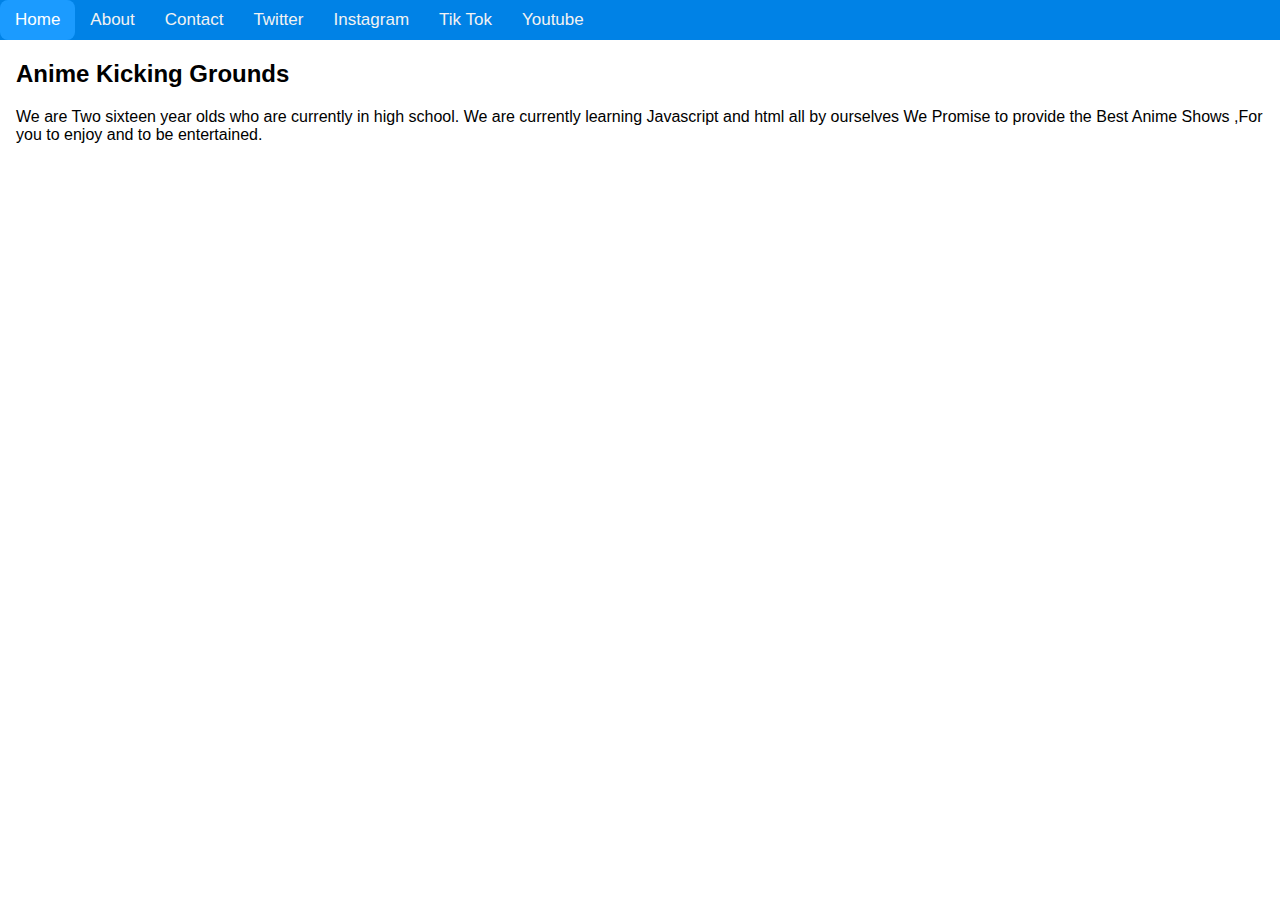
==== Index.html @ 5e74e02c "Update Index.html" ====
<!DOCTYPE html>
<html>
  <head>
    <link rel="apple-touch-icon" sizes="180x180" href="apple-touch-icon.png" />
    <link rel="icon" type="image/png" sizes="32x32" href="favicon-32x32.png" />
    <link rel="icon" type="image/png" sizes="16x16" href="favicon-16x16.png" />
    <link rel="manifest" href="site.webmanifest" />
    <title>Anime Kicking Grounds</title>
    <meta name="viewport" content="width=device-width, initial-scale=1" />
    <link
      rel="stylesheet"
      href="https://cdnjs.cloudflare.com/ajax/libs/font-awesome/4.7.0/css/font-awesome.min.css"
    />
    <link rel="stylesheet" href="style.css" />
    <script src="app.js"></script>
  </head>
  <body>
    <div class="topnav" id="myTopnav">
      <a href="Index.html" class="active">Home</a>
      <a href="About.html">About</a>
      <a href="Contact.html">Contact</a>
      <a href="https://twitter.com/AnimoOtack" target="_blank">Twitter</a>
      <a href="https://www.instagram.com/animootack/" target="_blank"
        >Instagram</a
      >
      <a href="https://www.tiktok.com/@animootack1?lang=en" target="_blank"
        >Tik Tok</a
      >
      <a
        href="https://www.youtube.com/channel/UC4RWGvBM6vdclsX8B4N4eig"
        target="_blank"
        >Youtube</a
      >
      <a href="javascript:void(0);" class="icon" onclick="myFunction()">
        <i class="fa fa-bars"></i>
      </a>
    </div>

    <div style="padding-left: 16px">
      <h2>Anime Kicking Grounds</h2>
      <p>
        We are Two sixteen year olds who are currently in high school.
        We are currently learning Javascript and html all by ourselves
        We Promise to provide the Best Anime Shows ,For you to enjoy and to be entertained.
        
      </p>
      <p id="Bname"></p>
    </div>

    <script src="app.js"></script>
  </body>
</html>
---- style.css ----
body {
    margin: 0;
    font-family: Arial, Helvetica, sans-serif;
  }
  
  .topnav {
    overflow: hidden;
    background-color: #0082e6;
  }
  
  .topnav a {
    float: left;
    display: block;
    color: #f2f2f2;
    text-align: center;
    padding: 10px 15px;
    text-decoration: none;
    font-size: 17px;
  }
  
  .topnav a:hover {
    background: #1b9bff;
    color: white;
    border-radius: 8px;
  }
  
  .topnav a.active {
    background: #1b9bff;
    color: white;
    border-radius: 8px;
  }
  
  .topnav .icon {
    display: none;
  }
  
  @media screen and (max-width: 600px) {
    .topnav a:not(:first-child) {display: none;}
    .topnav a.icon {
      float: right;
      display: block;
    }
  }
  
  @media screen and (max-width: 600px) {
    .topnav.responsive {position: relative;}
    .topnav.responsive .icon {
      position: absolute;
      right: 0;
      top: 0;
    }
    .topnav.responsive a {
      float: none;
      display: block;
      text-align: left;
    }
  }
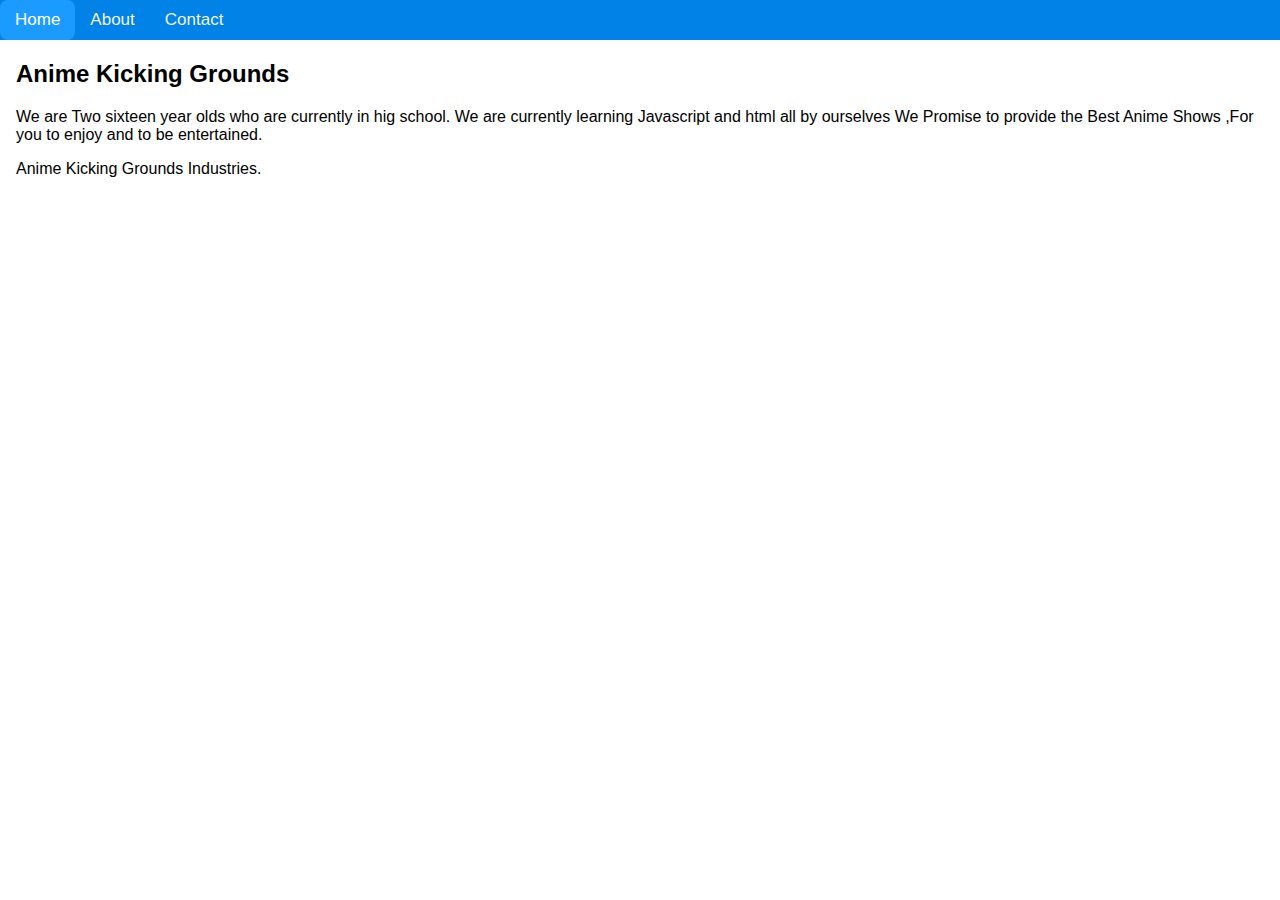
==== commit 1b129a47: "Update About.html" ====
--- a/Index.html
+++ b/Index.html
@@ -19,18 +19,6 @@
       <a href="Index.html" class="active">Home</a>
       <a href="About.html">About</a>
       <a href="Contact.html">Contact</a>
-      <a href="https://twitter.com/AnimoOtack" target="_blank">Twitter</a>
-      <a href="https://www.instagram.com/animootack/" target="_blank"
-        >Instagram</a
-      >
-      <a href="https://www.tiktok.com/@animootack1?lang=en" target="_blank"
-        >Tik Tok</a
-      >
-      <a
-        href="https://www.youtube.com/channel/UC4RWGvBM6vdclsX8B4N4eig"
-        target="_blank"
-        >Youtube</a
-      >
       <a href="javascript:void(0);" class="icon" onclick="myFunction()">
         <i class="fa fa-bars"></i>
       </a>
@@ -39,12 +27,12 @@
     <div style="padding-left: 16px">
       <h2>Anime Kicking Grounds</h2>
       <p>
-        We are Two sixteen year olds who are currently in high school.
+        We are Two sixteen year olds who are currently in hig school.
         We are currently learning Javascript and html all by ourselves
         We Promise to provide the Best Anime Shows ,For you to enjoy and to be entertained.
         
       </p>
-      <p id="Bname"></p>
+      <p id="Bname">Anime Kicking Grounds Industries.</p>
     </div>
 
     <script src="app.js"></script>
--- a/style.css
+++ b/style.css
@@ -54,4 +54,7 @@
       display: block;
       text-align: left;
     }
-  }+}
+#Bname{
+ text-align : bottom-left;
+}
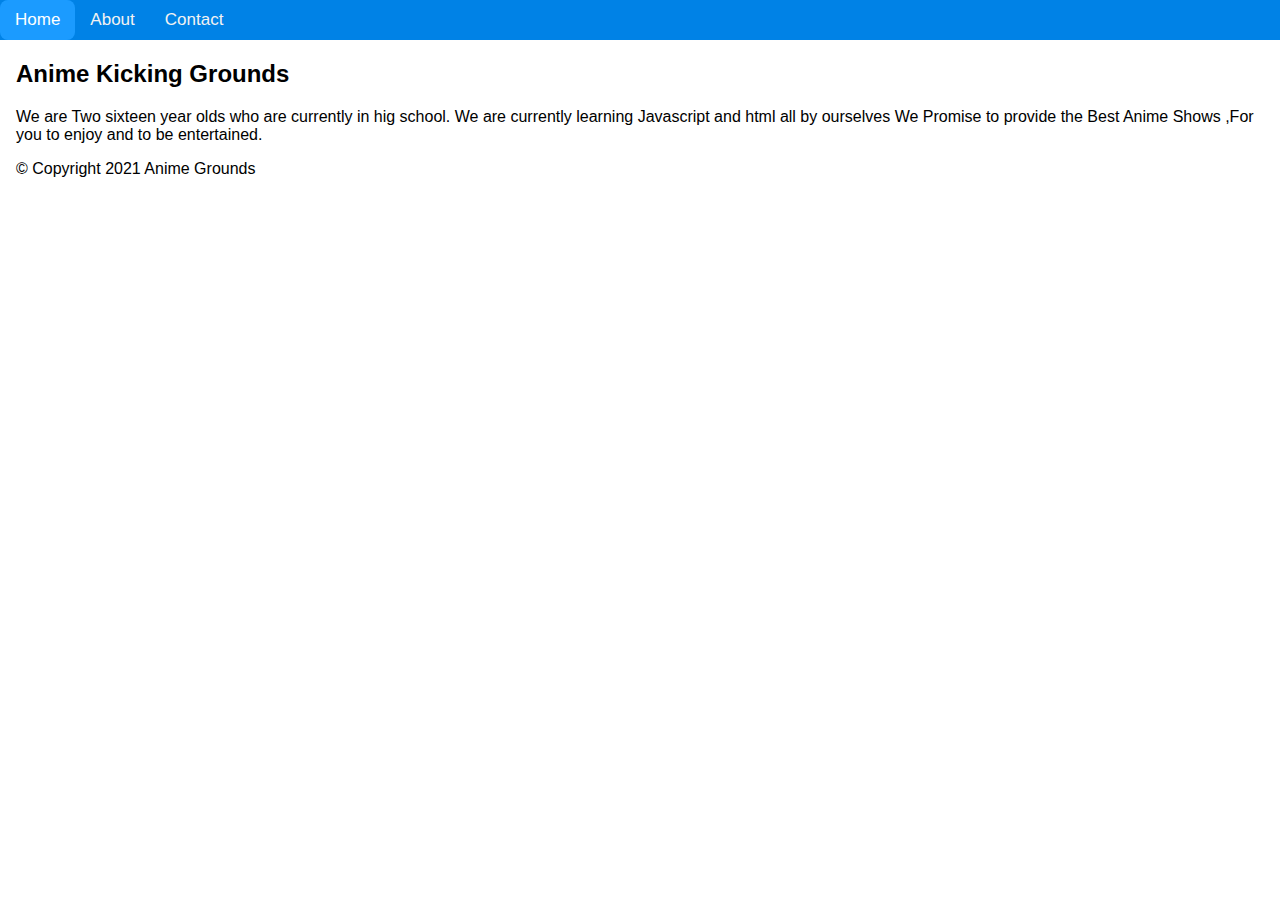
==== commit d1884ac5: "Update Index.hmtl, About.html and style.css" ====
--- a/Index.html
+++ b/Index.html
@@ -32,7 +32,7 @@
         We Promise to provide the Best Anime Shows ,For you to enjoy and to be entertained.
         
       </p>
-      <p id="Bname">Anime Kicking Grounds Industries.</p>
+      <footer>&copy; Copyright 2021 Anime Grounds</footer>
     </div>
 
     <script src="app.js"></script>
--- a/style.css
+++ b/style.css
@@ -56,5 +56,5 @@
     }
 }
 #Bname{
- text-align : bottom-left;
+ text-align: left;
 }
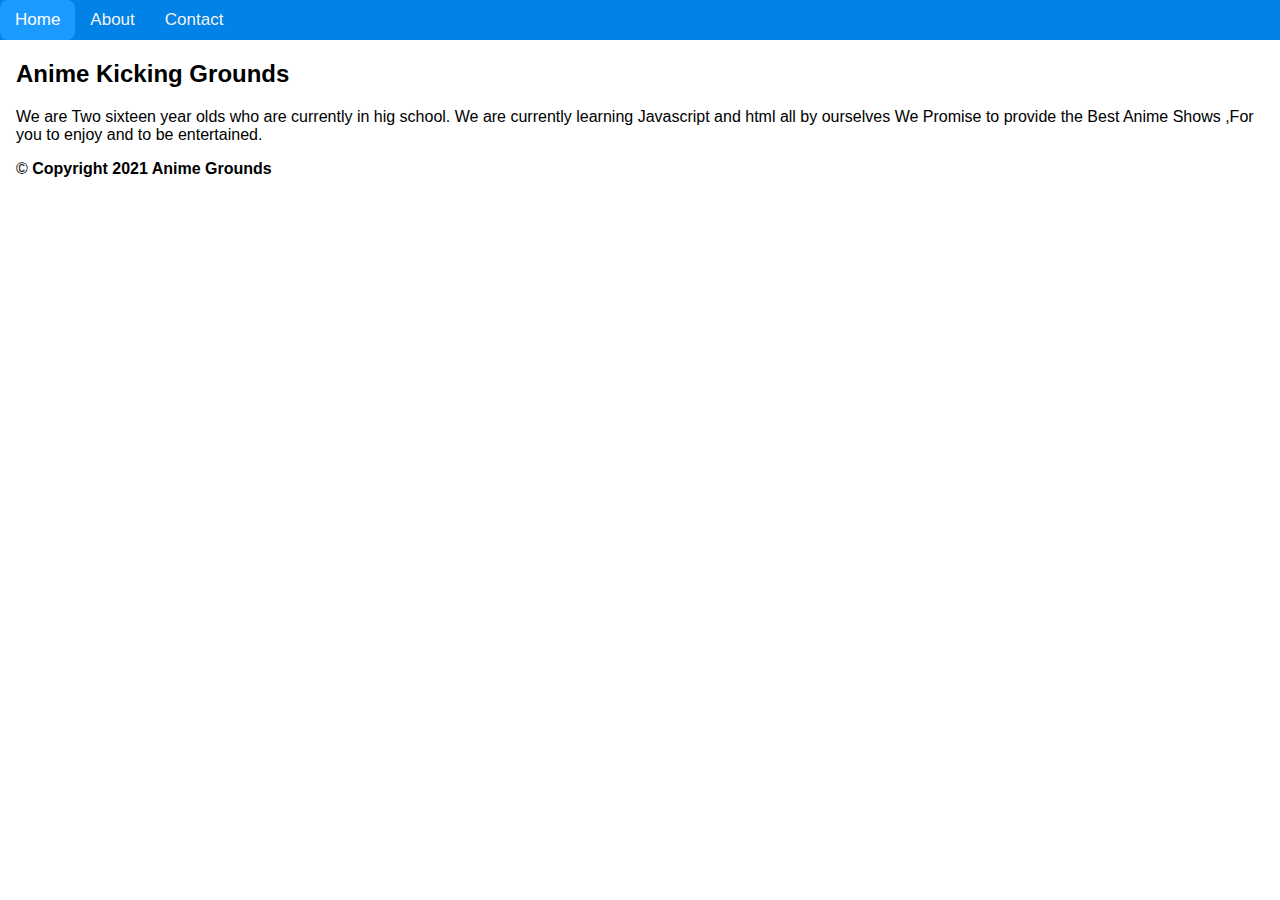
==== commit 9610926d: "Update index.html" ====
--- a/Index.html
+++ b/Index.html
@@ -32,7 +32,7 @@
         We Promise to provide the Best Anime Shows ,For you to enjoy and to be entertained.
         
       </p>
-      <footer>&copy; Copyright 2021 Anime Grounds</footer>
+      <footer>&copy; <strong>Copyright 2021 Anime Grounds</strong></footer>
     </div>
 
     <script src="app.js"></script>
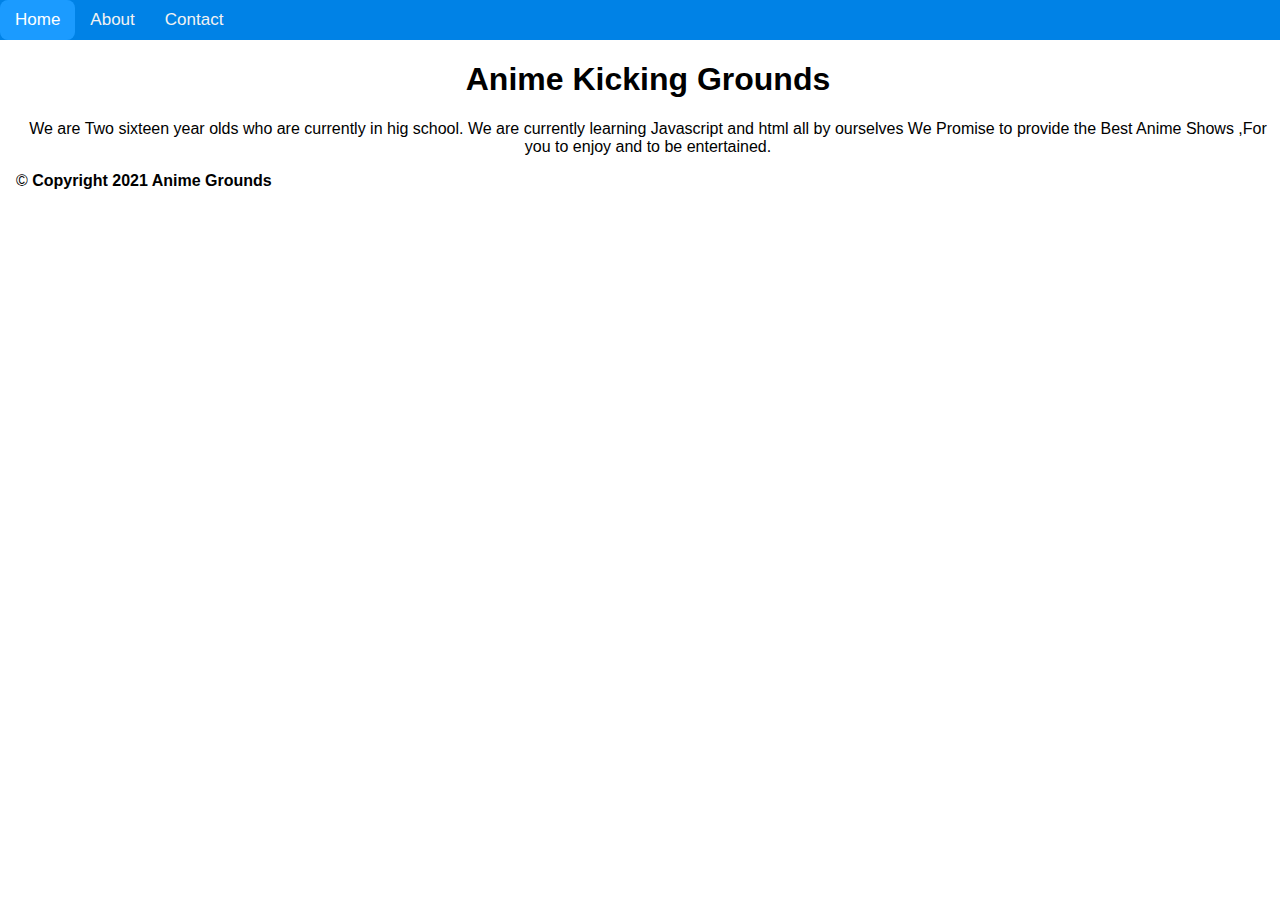
==== commit 9566aac1: "Update Homepage" ====
--- a/Index.html
+++ b/Index.html
@@ -25,7 +25,7 @@
     </div>
 
     <div style="padding-left: 16px">
-      <h2>Anime Kicking Grounds</h2>
+      <h1>Anime Kicking Grounds</h1>
       <p>
         We are Two sixteen year olds who are currently in hig school.
         We are currently learning Javascript and html all by ourselves
--- a/style.css
+++ b/style.css
@@ -58,3 +58,11 @@
 #Bname{
  text-align: left;
 }
+
+p{
+  text-align: center;
+}
+
+h1{
+  text-align: center;
+}
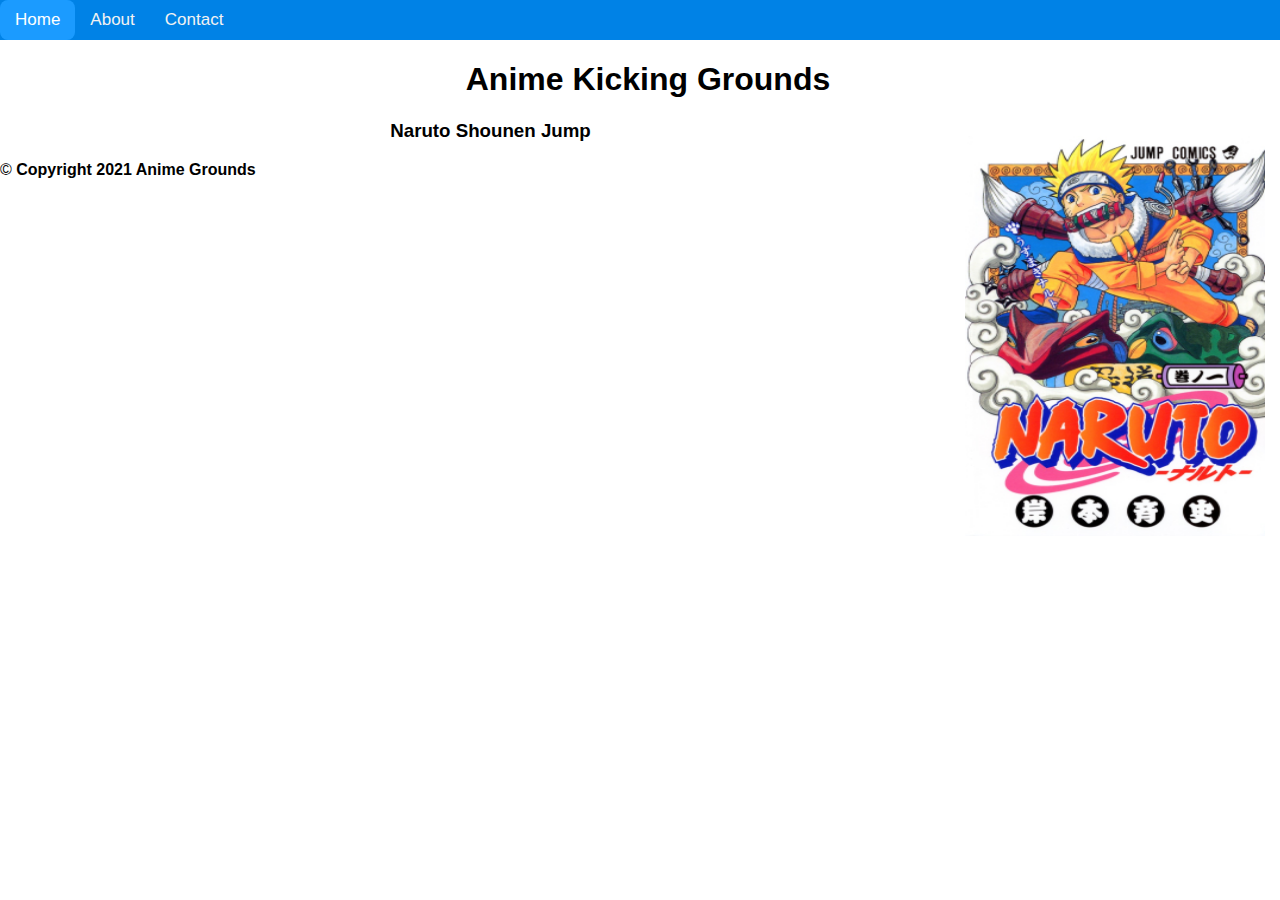
==== commit 5c00363f: "Trying something outr" ====
--- a/Index.html
+++ b/Index.html
@@ -26,15 +26,14 @@
 
     <div style="padding-left: 16px">
       <h1>Anime Kicking Grounds</h1>
+      <div><p style="float: right; clear: right"><img src="naruto.jpg"></p></div>
       <p>
-        We are Two sixteen year olds who are currently in hig school.
-        We are currently learning Javascript and html all by ourselves
-        We Promise to provide the Best Anime Shows ,For you to enjoy and to be entertained.
-        
+        <h3>Naruto Shounen Jump</h3>     
       </p>
-      <footer>&copy; <strong>Copyright 2021 Anime Grounds</strong></footer>
+
     </div>
 
     <script src="app.js"></script>
+    <div><footer>&copy; <strong>Copyright 2021 Anime Grounds</strong></footer></div>
   </body>
 </html>
--- a/style.css
+++ b/style.css
@@ -63,6 +63,14 @@
   text-align: center;
 }
 
-h1{
+h1, h3{
   text-align: center;
 }
+
+img{
+  width: 300px;
+  height: 400px;
+  padding-right: 15px;
+  
+}
+
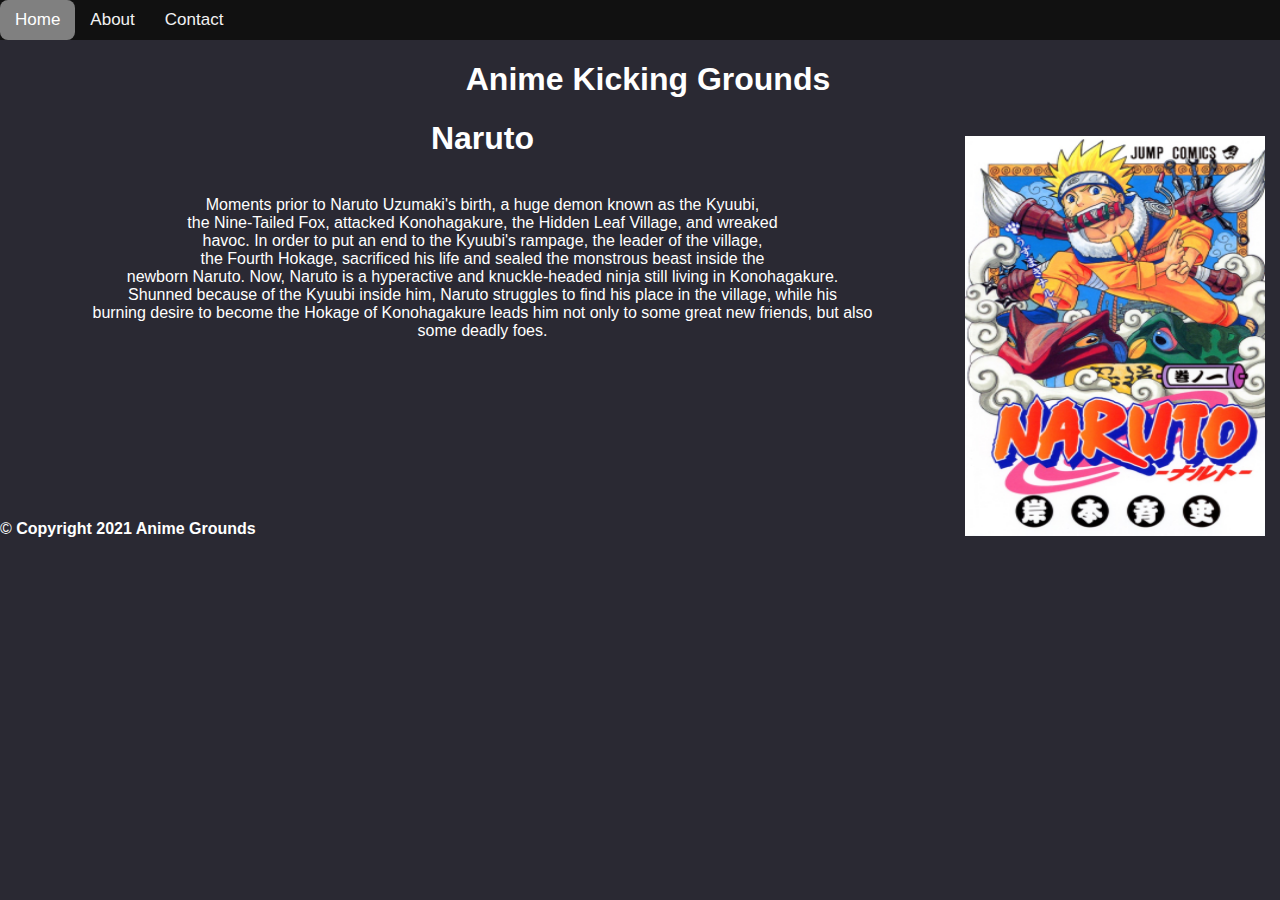
==== commit b47bd201: "Update homepage" ====
--- a/Index.html
+++ b/Index.html
@@ -27,12 +27,23 @@
     <div style="padding-left: 16px">
       <h1>Anime Kicking Grounds</h1>
       <div><p style="float: right; clear: right"><img src="naruto.jpg"></p></div>
-      <p>
-        <h3>Naruto Shounen Jump</h3>     
-      </p>
+      
+    </div>
+   
+<div class="box">
+    <h1 >Naruto</h1>
+    <p id="Description">
+      <br>Moments prior to Naruto Uzumaki's birth, a huge demon known as the Kyuubi, </br>
+      the Nine-Tailed Fox, attacked Konohagakure, the Hidden Leaf Village, and wreaked
+      <br> havoc. In order to put an end to the Kyuubi's rampage, the leader of the village,</br>
+      the Fourth Hokage, sacrificed his life and sealed the monstrous beast inside the
+      <br>newborn Naruto. Now, Naruto is a hyperactive and knuckle-headed ninja still living in Konohagakure.</br> 
+      Shunned because of the Kyuubi inside him, Naruto struggles to find his place in the village, while his
+      <br>burning desire to become the Hokage of Konohagakure leads him not only to some great new friends, but also</br> 
+      some deadly foes.
+    </p>
 
-    </div>
-
+</div>
     <script src="app.js"></script>
     <div><footer>&copy; <strong>Copyright 2021 Anime Grounds</strong></footer></div>
   </body>
--- a/style.css
+++ b/style.css
@@ -1,11 +1,13 @@
 body {
     margin: 0;
     font-family: Arial, Helvetica, sans-serif;
+    background-color: #2a2933;
+    color: white;
   }
   
   .topnav {
     overflow: hidden;
-    background-color: #0082e6;
+    background-color: #111111;
   }
   
   .topnav a {
@@ -19,13 +21,13 @@
   }
   
   .topnav a:hover {
-    background: #1b9bff;
+    background: grey;
     color: white;
     border-radius: 8px;
   }
   
   .topnav a.active {
-    background: #1b9bff;
+    background: grey;
     color: white;
     border-radius: 8px;
   }
@@ -42,7 +44,7 @@
     }
   }
   
-  @media screen and (max-width: 600px) {
+  @media screen and (max-width: 700px) {
     .topnav.responsive {position: relative;}
     .topnav.responsive .icon {
       position: absolute;
@@ -54,9 +56,6 @@
       display: block;
       text-align: left;
     }
-}
-#Bname{
- text-align: left;
 }
 
 p{
@@ -74,3 +73,12 @@
   
 }
 
+#Description{
+  background-position: 50%;
+  
+}
+
+.box{
+  height: 400px;
+}
+
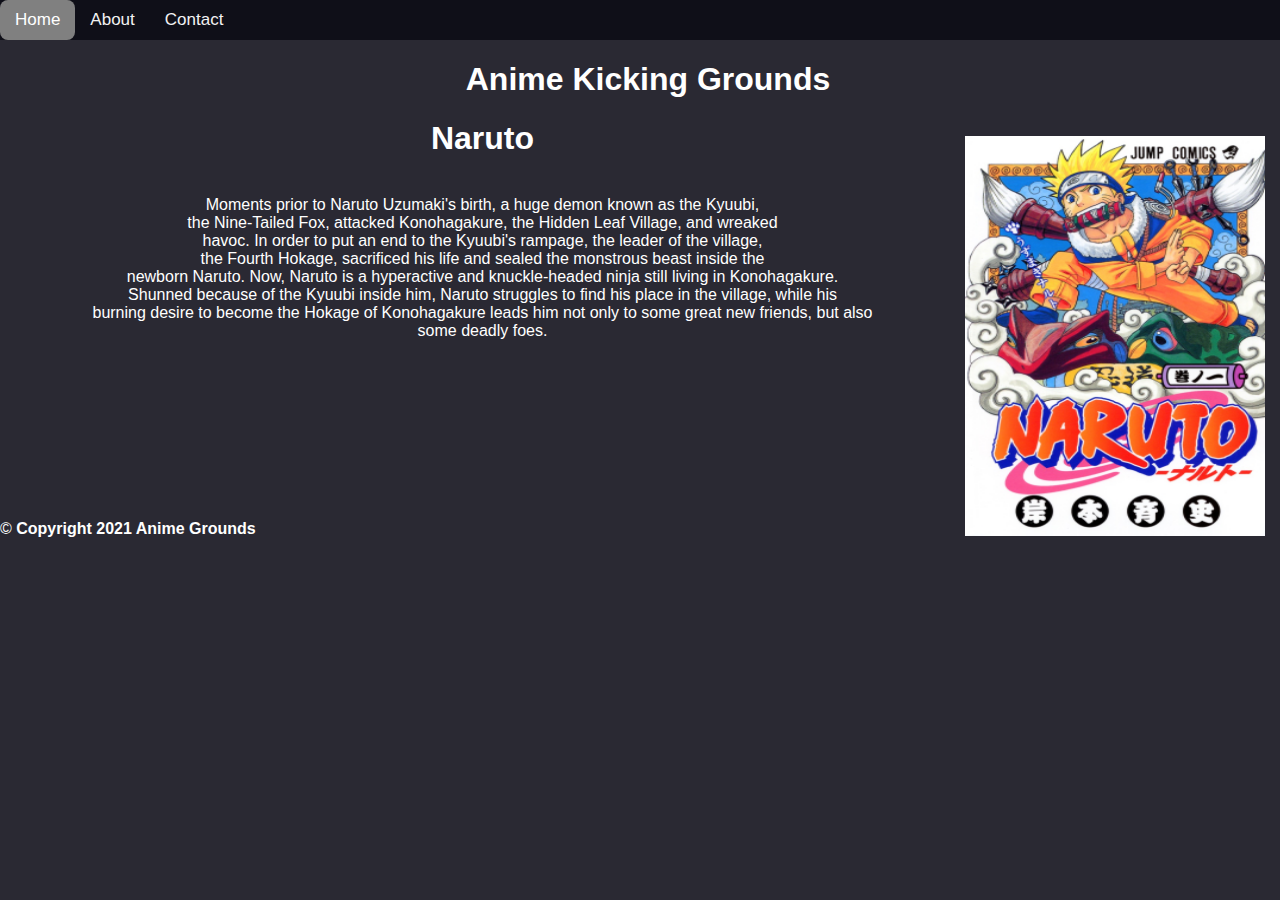
==== commit 83d9e6b8: "login screen" ====
--- a/Index.html
+++ b/Index.html
@@ -1,6 +1,7 @@
 <!DOCTYPE html>
 <html>
   <head>
+    <script type="text/javascript" src="https://identity.netlify.com/v1/netlify-identity-widget.js"></script>
     <link rel="apple-touch-icon" sizes="180x180" href="apple-touch-icon.png" />
     <link rel="icon" type="image/png" sizes="32x32" href="favicon-32x32.png" />
     <link rel="icon" type="image/png" sizes="16x16" href="favicon-16x16.png" />
@@ -22,6 +23,10 @@
       <a href="javascript:void(0);" class="icon" onclick="myFunction()">
         <i class="fa fa-bars"></i>
       </a>
+        <!-- Add a simpler button:
+        Simple button that will open the modal.
+      -->
+      <div data-netlify-identity-button></div>
     </div>
 
     <div style="padding-left: 16px">
--- a/style.css
+++ b/style.css
@@ -7,7 +7,7 @@
   
   .topnav {
     overflow: hidden;
-    background-color: #111111;
+    background-color: #0f0f18;
   }
   
   .topnav a {
